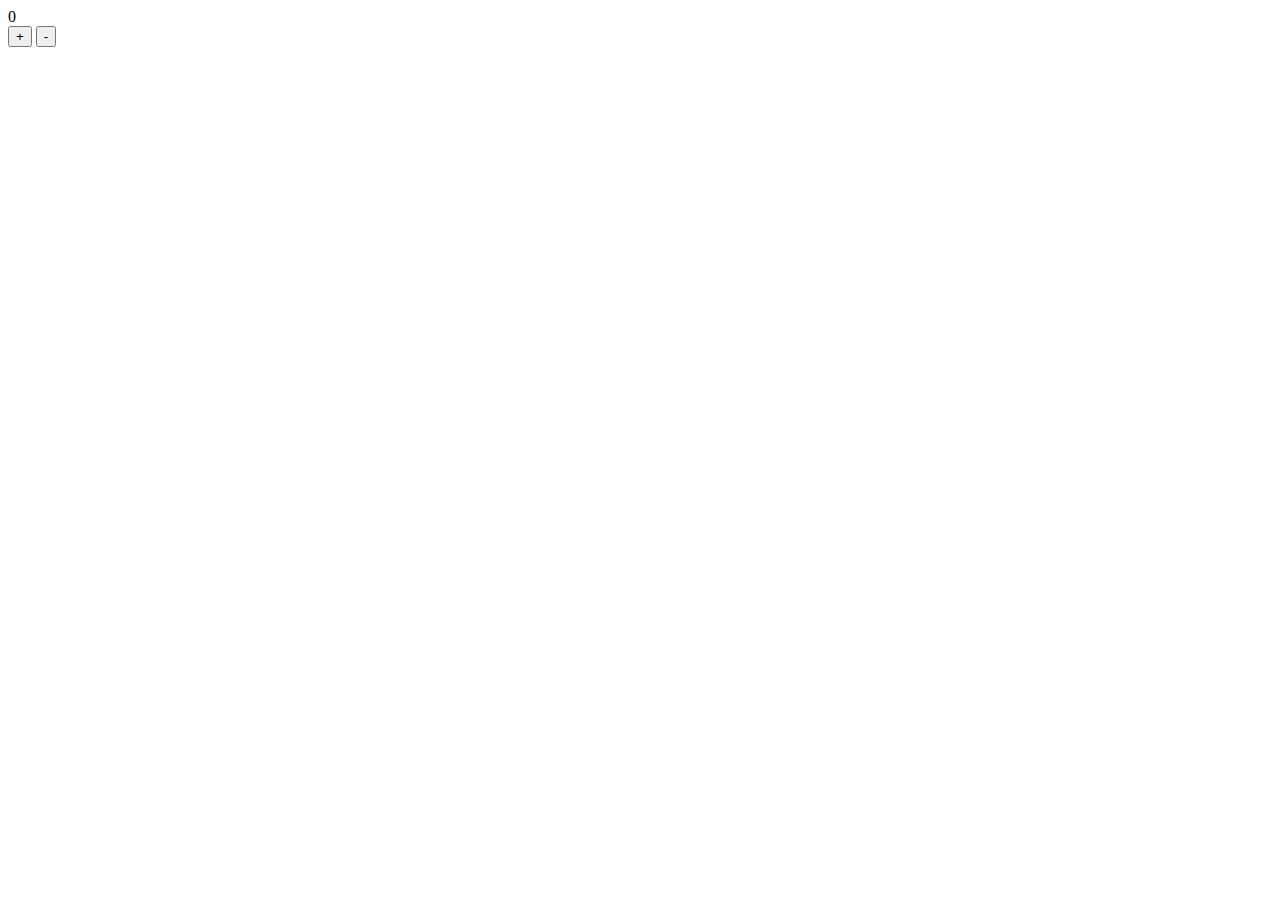
==== alpine/index.html @ 88c79bfe "update readme, add react" ====
<!DOCTYPE html>
<html lang="en">
  <head>
    <meta charset="UTF-8">
    <meta name="viewport" content="width=device-width, initial-scale=1.0">
    <title>Document</title>
  </head>
  <body>
    <div x-data="{ count: 0, history: [] }">
      <div x-text="count">
        0
      </div>
      <button type="button" x-on:click="count++">+</button>
      <button type="button" x-on:click="count--">-</button>
      <div x-show="count >= 2">
        <span>Shown on 2 or more</span>
      </div>
    </div>
  </body>
  <script src="./alpine.js"></script>
</html>
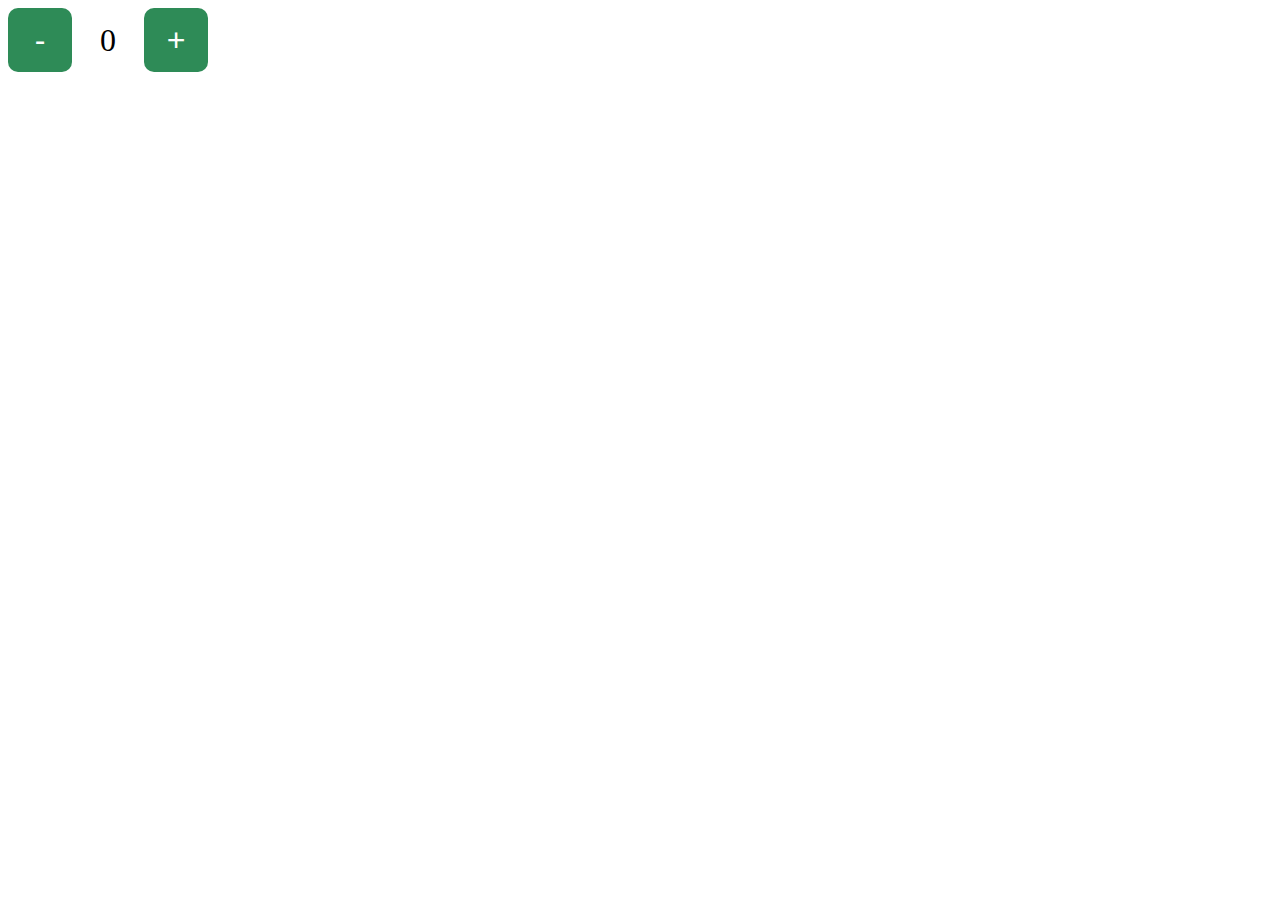
==== commit 1e9876b7: "share base styles" ====
--- a/alpine/index.html
+++ b/alpine/index.html
@@ -4,16 +4,15 @@
     <meta charset="UTF-8">
     <meta name="viewport" content="width=device-width, initial-scale=1.0">
     <title>Document</title>
+    <link rel="stylesheet" href="../base.css">
   </head>
   <body>
     <div x-data="{ count: 0, history: [] }">
-      <div x-text="count">
-        0
-      </div>
+      <button type="button" x-on:click="count--">-</button>
+      <span x-text="count">0</span>
       <button type="button" x-on:click="count++">+</button>
-      <button type="button" x-on:click="count--">-</button>
       <div x-show="count >= 2">
-        <span>Shown on 2 or more</span>
+        Shown on 2 or more
       </div>
     </div>
   </body>
--- a/base.css
+++ b/base.css
@@ -0,0 +1,19 @@
+span,
+button {
+  font-size: 200%;
+}
+
+span {
+  width: 4rem;
+  display: inline-block;
+  text-align: center;
+}
+
+button {
+  width: 4rem;
+  height: 4rem;
+  border: none;
+  border-radius: 10px;
+  background-color: seagreen;
+  color: white;
+}
